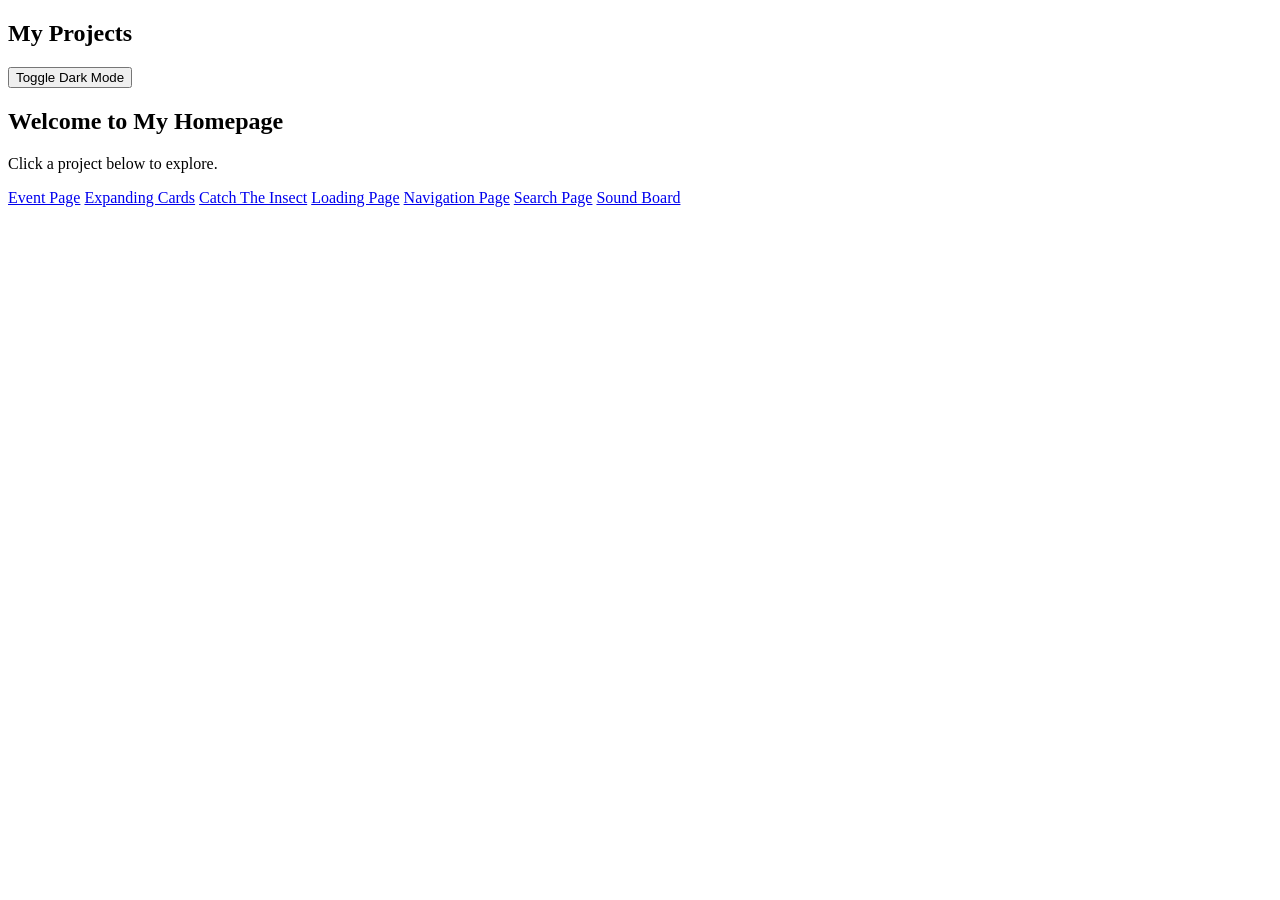
==== index.html @ 28488eb3 "Mon, Apr 6, 2026, 4:45 PM -07:00" ====
<!DOCTYPE html>
<html lang="en">
<head>
    <meta charset="UTF-8">
    <meta name="viewport" content="width=device-width, initial-scale=1.0">
    <title>My Web Projects Hub</title>

    <link rel="stylesheet" href="style/index.css">
</head>
<body>

    <!-- NAV -->
    <nav class="navbar">
        <h1 class="logo">My Projects</h1>
        <button id="toggle-dark">Toggle Dark Mode</button>
    </nav>

    <!-- HERO -->
    <header class="hero">
        <h2>Welcome to My Homepage</h2>
        <p>Click a project below to explore.</p>
    </header>

    <!-- LINKS TO PAGES -->
    <section class="projects">

        <a href="event.html" class="card">Event Page</a>
        <a href="expanding.html" class="card">Expanding Cards</a>
        <a href="insect.html" class="card">Catch The Insect</a>
        <a href="loading.html" class="card">Loading Page</a>
        <a href="navigation.html" class="card">Navigation Page</a>
        <a href="search.html" class="card">Search Page</a>
        <a href="sound.html" class="card">Sound Board</a>

    </section>

    <script src="script/index.js"></script>
</body>
</html>
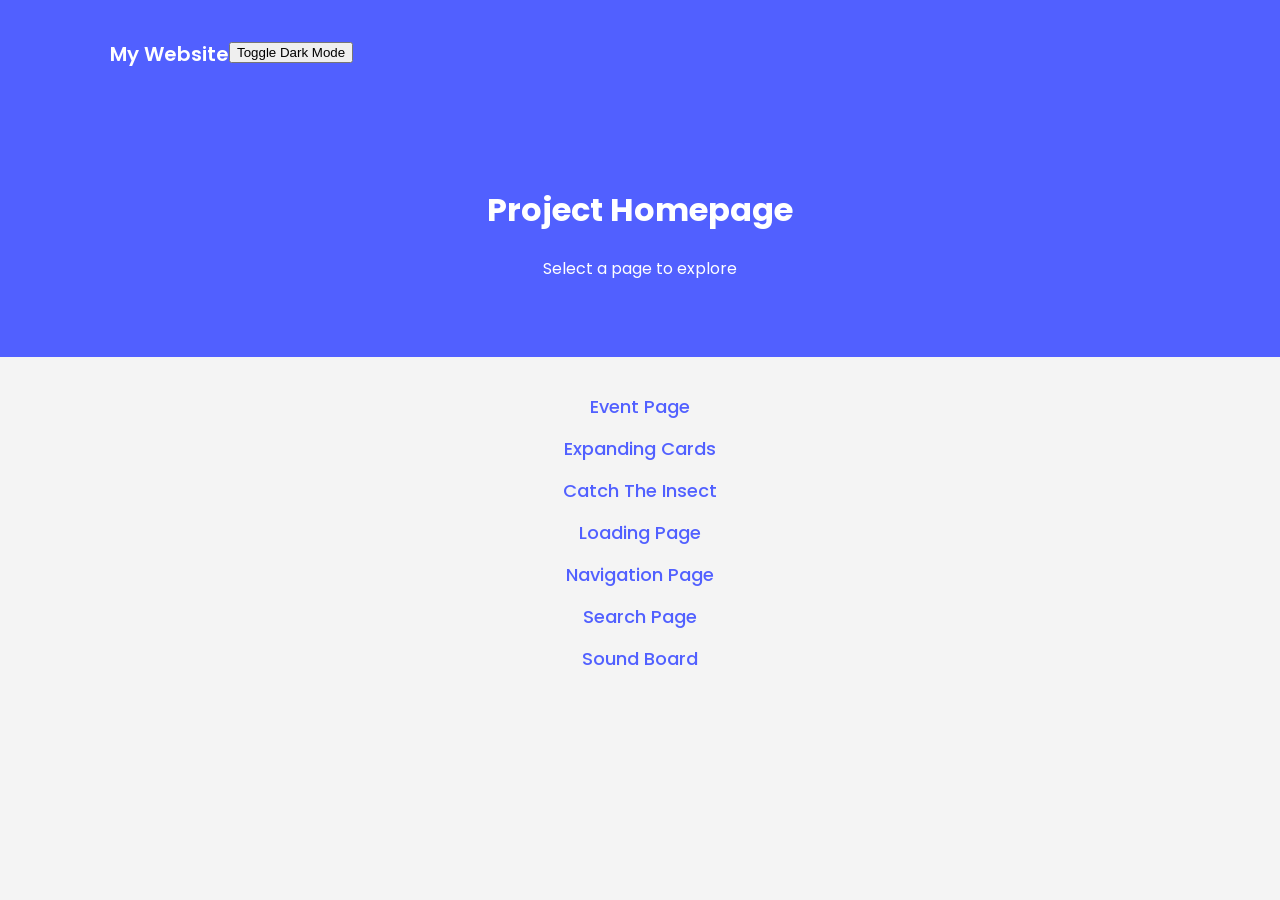
==== commit 5de36ed3: "Mon, Apr 6, 2026, 4:53 PM -07:00" ====
--- a/index.html
+++ b/index.html
@@ -3,37 +3,43 @@
 <head>
     <meta charset="UTF-8">
     <meta name="viewport" content="width=device-width, initial-scale=1.0">
-    <title>My Web Projects Hub</title>
+    <title>Homepage</title>
 
     <link rel="stylesheet" href="style/index.css">
+
+    <link href="https://fonts.googleapis.com/css2?family=Poppins:wght@300;400;600&display=swap" rel="stylesheet">
 </head>
 <body>
 
-    <!-- NAV -->
-    <nav class="navbar">
-        <h1 class="logo">My Projects</h1>
-        <button id="toggle-dark">Toggle Dark Mode</button>
+    <!-- NAVBAR -->
+    <nav class="nav">
+        <div class="container">
+            <h1 class="logo">
+                <a href="index.html">My Website</a>
+            </h1>
+
+            <button id="toggle-dark">Toggle Dark Mode</button>
+        </div>
     </nav>
+    <div class="hero">
+        <div class="container">
+            <h1>Project Homepage</h1>
+            <p>Select a page to explore</p>
+        </div>
+    </div>
 
-    <!-- HERO -->
-    <header class="hero">
-        <h2>Welcome to My Homepage</h2>
-        <p>Click a project below to explore.</p>
-    </header>
+    <section class="container content">
+        <ul class="links">
+            <li><a href="event.html">Event Page</a></li>
+            <li><a href="expanding.html">Expanding Cards</a></li>
+            <li><a href="insect.html">Catch The Insect</a></li>
+            <li><a href="loading.html">Loading Page</a></li>
+            <li><a href="nav.html">Navigation Page</a></li>
+            <li><a href="search.html">Search Page</a></li>
+            <li><a href="sound.html">Sound Board</a></li>
+        </ul>
+    </section>
+    <script src="script/index.js"></script>
 
-    <!-- LINKS TO PAGES -->
-    <section class="projects">
-
-        <a href="event.html" class="card">Event Page</a>
-        <a href="expanding.html" class="card">Expanding Cards</a>
-        <a href="insect.html" class="card">Catch The Insect</a>
-        <a href="loading.html" class="card">Loading Page</a>
-        <a href="navigation.html" class="card">Navigation Page</a>
-        <a href="search.html" class="card">Search Page</a>
-        <a href="sound.html" class="card">Sound Board</a>
-
-    </section>
-
-    <script src="script/index.js"></script>
 </body>
 </html>
--- a/style/index.css
+++ b/style/index.css
@@ -0,0 +1,94 @@
+@import url('https://fonts.googleapis.com/css2?family=Poppins:wght@300;400;600&display=swap');
+
+* {
+    box-sizing: border-box;
+}
+
+body {
+    margin: 0;
+    font-family: 'Poppins', sans-serif;
+    background-color: #f4f4f4;
+    color: #333;
+}
+
+.nav {
+    background-color: #5160FF;
+    color: #fff;
+    padding: 15px 0;
+}
+
+.nav .container {
+    max-width: 1100px;
+    margin: auto;
+    padding: 0 20px;
+    display: flex;
+    align-items: center;
+}
+
+.logo a {
+    color: #fff;
+    text-decoration: none;
+    font-weight: 600;
+    font-size: 20px;
+}
+
+.hero {
+    background-color: #5160FF;
+    color: #fff;
+    padding: 40px 20px;
+    text-align: center;
+}
+
+.container {
+    max-width: 1100px;
+    margin: auto;
+    padding: 20px;
+}
+
+.content {
+    text-align: center;
+}
+
+.links {
+    list-style: none;
+    padding: 0;
+}
+
+.links li {
+    margin: 15px 0;
+}
+
+.links a {
+    display: inline-block;
+    text-decoration: none;
+    color: #5160FF;
+    font-weight: 500;
+    font-size: 18px;
+    transition: 0.3s;
+}
+
+.links a:hover {
+    color: #000;
+    transform: scale(1.05);
+}
+
+.dark {
+    background-color: #222;
+    color: #fff;
+}
+
+.dark .nav {
+    background-color: #111;
+}
+
+.dark .hero {
+    background-color: #111;
+}
+
+.dark .links a {
+    color: #fff;
+}
+
+.dark .links a:hover {
+    color: #5160FF;
+}
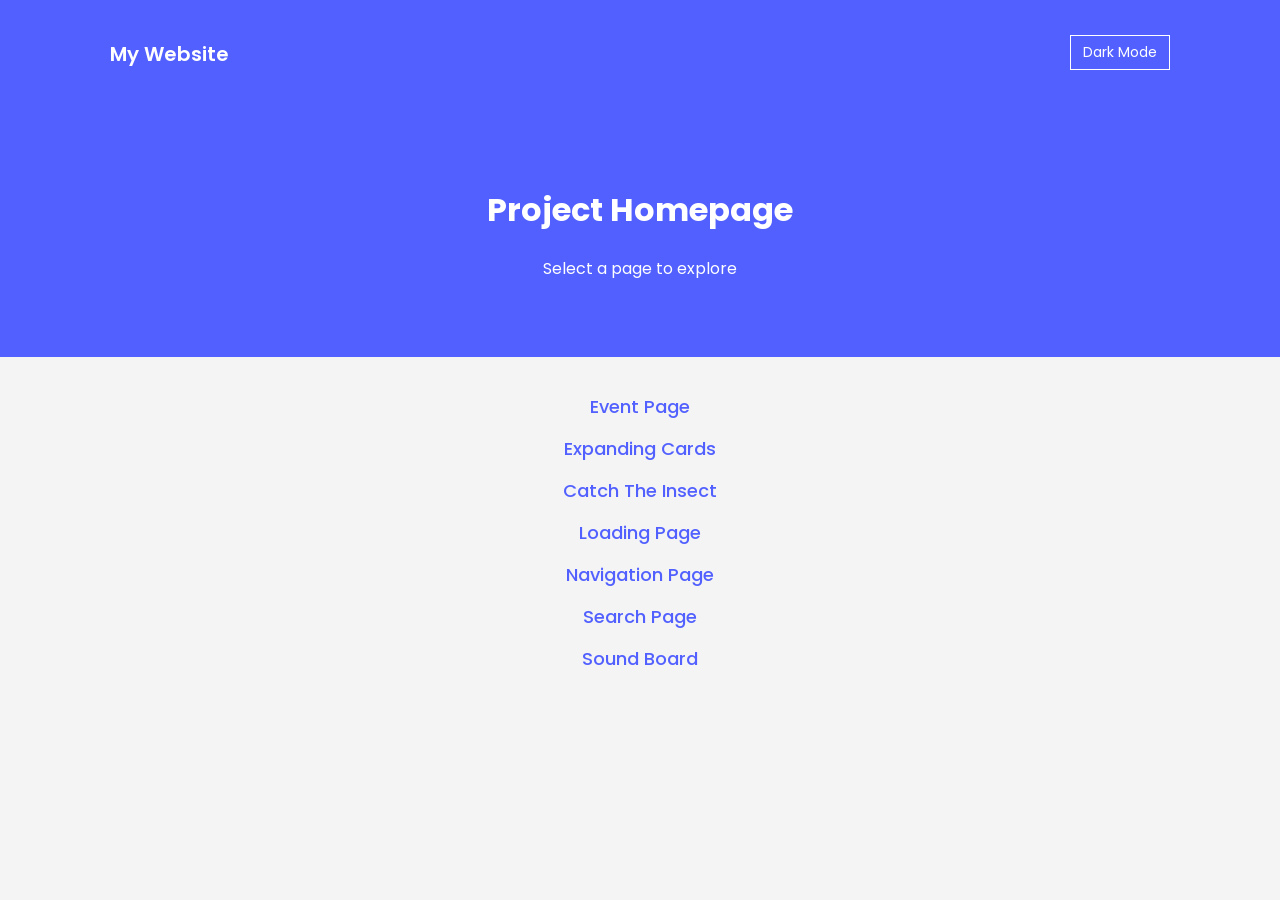
==== commit 7414fd23: "sjsjsjs" ====
--- a/index.html
+++ b/index.html
@@ -7,6 +7,7 @@
 
     <link rel="stylesheet" href="style/index.css">
 
+    <!-- FONT -->
     <link href="https://fonts.googleapis.com/css2?family=Poppins:wght@300;400;600&display=swap" rel="stylesheet">
 </head>
 <body>
@@ -18,9 +19,15 @@
                 <a href="index.html">My Website</a>
             </h1>
 
-            <button id="toggle-dark">Toggle Dark Mode</button>
+            <ul class="nav-links">
+                <li>
+                    <button id="toggle-dark" class="nav-btn">Dark Mode</button>
+                </li>
+            </ul>
         </div>
     </nav>
+
+    <!-- HERO -->
     <div class="hero">
         <div class="container">
             <h1>Project Homepage</h1>
@@ -28,6 +35,7 @@
         </div>
     </div>
 
+    <!-- LINKS -->
     <section class="container content">
         <ul class="links">
             <li><a href="event.html">Event Page</a></li>
@@ -39,6 +47,7 @@
             <li><a href="sound.html">Sound Board</a></li>
         </ul>
     </section>
+
     <script src="script/index.js"></script>
 
 </body>
--- a/style/index.css
+++ b/style/index.css
@@ -9,8 +9,10 @@
     font-family: 'Poppins', sans-serif;
     background-color: #f4f4f4;
     color: #333;
+    transition: background-color 0.3s ease, color 0.3s ease;
 }
 
+/* NAVBAR */
 .nav {
     background-color: #5160FF;
     color: #fff;
@@ -23,8 +25,10 @@
     padding: 0 20px;
     display: flex;
     align-items: center;
+    justify-content: space-between;
 }
 
+/* LOGO */
 .logo a {
     color: #fff;
     text-decoration: none;
@@ -32,6 +36,30 @@
     font-size: 20px;
 }
 
+/* NAV BUTTON */
+.nav-links {
+    list-style: none;
+    margin: 0;
+    padding: 0;
+}
+
+.nav-btn {
+    background: transparent;
+    border: 1px solid #fff;
+    color: #fff;
+    padding: 6px 12px;
+    cursor: pointer;
+    font-family: inherit;
+    font-size: 14px;
+    transition: 0.3s;
+}
+
+.nav-btn:hover {
+    background-color: #fff;
+    color: #5160FF;
+}
+
+/* HERO */
 .hero {
     background-color: #5160FF;
     color: #fff;
@@ -39,12 +67,14 @@
     text-align: center;
 }
 
+/* CONTAINER */
 .container {
     max-width: 1100px;
     margin: auto;
     padding: 20px;
 }
 
+/* LINKS SECTION */
 .content {
     text-align: center;
 }
@@ -72,6 +102,7 @@
     transform: scale(1.05);
 }
 
+/* DARK MODE */
 .dark {
     background-color: #222;
     color: #fff;
@@ -92,3 +123,12 @@
 .dark .links a:hover {
     color: #5160FF;
 }
+
+.dark .nav-btn {
+    border-color: #fff;
+}
+
+.dark .nav-btn:hover {
+    background-color: #fff;
+    color: #111;
+}
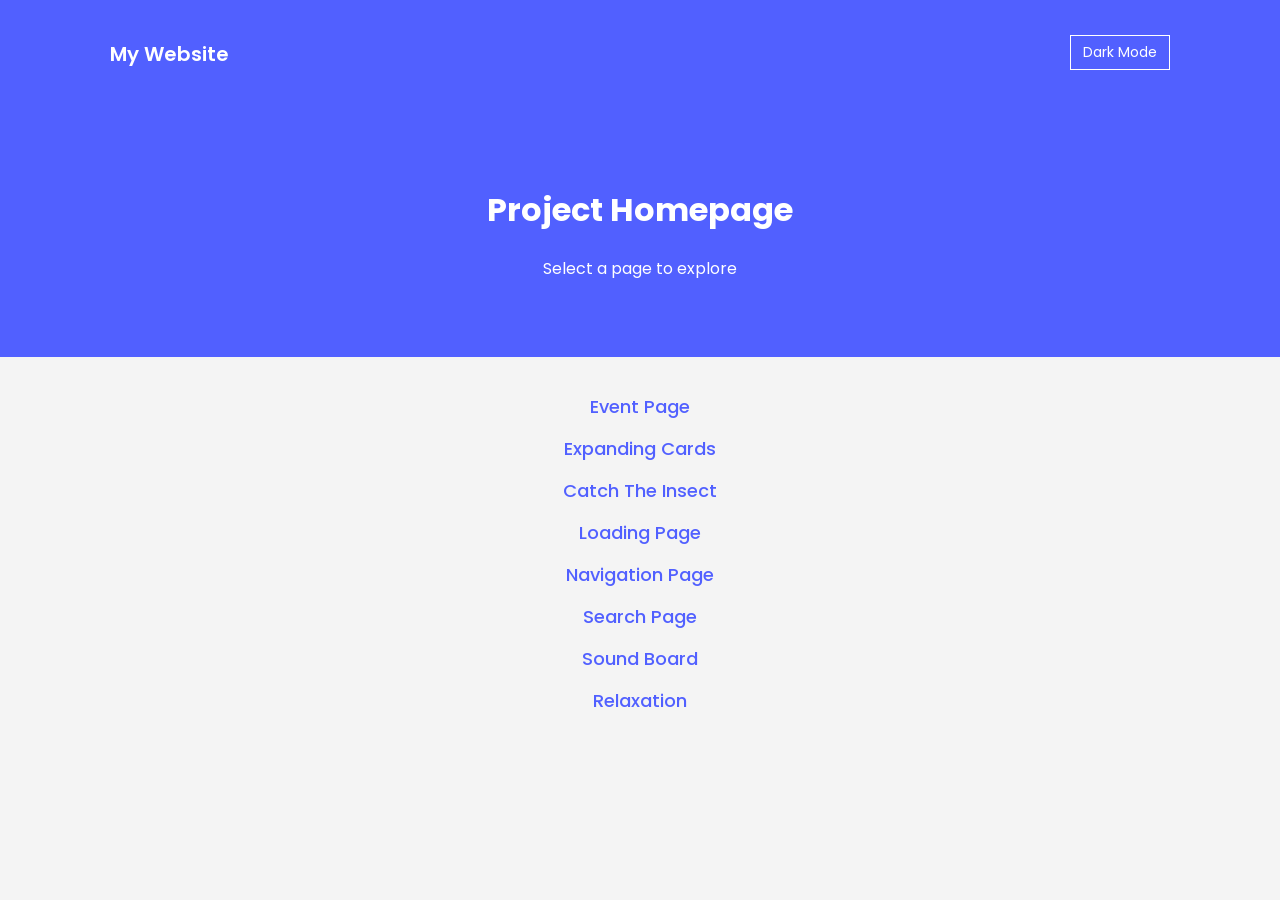
==== commit 1b88ad7a: "Tue, Apr 7, 2026, 10:15 PM -07:00" ====
--- a/index.html
+++ b/index.html
@@ -7,12 +7,12 @@
 
     <link rel="stylesheet" href="style/index.css">
 
-    <!-- FONT -->
+
     <link href="https://fonts.googleapis.com/css2?family=Poppins:wght@300;400;600&display=swap" rel="stylesheet">
 </head>
 <body>
 
-    <!-- NAVBAR -->
+
     <nav class="nav">
         <div class="container">
             <h1 class="logo">
@@ -27,7 +27,7 @@
         </div>
     </nav>
 
-    <!-- HERO -->
+
     <div class="hero">
         <div class="container">
             <h1>Project Homepage</h1>
@@ -35,16 +35,17 @@
         </div>
     </div>
 
-    <!-- LINKS -->
+
     <section class="container content">
         <ul class="links">
             <li><a href="event.html">Event Page</a></li>
             <li><a href="expanding.html">Expanding Cards</a></li>
             <li><a href="insect.html">Catch The Insect</a></li>
             <li><a href="loading.html">Loading Page</a></li>
-            <li><a href="nav.html">Navigation Page</a></li>
+            <li><a href="navigation.html">Navigation Page</a></li>
             <li><a href="search.html">Search Page</a></li>
             <li><a href="sound.html">Sound Board</a></li>
+            <li><a href="relaxer.html">Relaxation</a></li>
         </ul>
     </section>
 
--- a/style/index.css
+++ b/style/index.css
@@ -12,7 +12,6 @@
     transition: background-color 0.3s ease, color 0.3s ease;
 }
 
-/* NAVBAR */
 .nav {
     background-color: #5160FF;
     color: #fff;
@@ -28,7 +27,6 @@
     justify-content: space-between;
 }
 
-/* LOGO */
 .logo a {
     color: #fff;
     text-decoration: none;
@@ -36,7 +34,6 @@
     font-size: 20px;
 }
 
-/* NAV BUTTON */
 .nav-links {
     list-style: none;
     margin: 0;
@@ -59,7 +56,6 @@
     color: #5160FF;
 }
 
-/* HERO */
 .hero {
     background-color: #5160FF;
     color: #fff;
@@ -67,14 +63,12 @@
     text-align: center;
 }
 
-/* CONTAINER */
 .container {
     max-width: 1100px;
     margin: auto;
     padding: 20px;
 }
 
-/* LINKS SECTION */
 .content {
     text-align: center;
 }
@@ -102,7 +96,6 @@
     transform: scale(1.05);
 }
 
-/* DARK MODE */
 .dark {
     background-color: #222;
     color: #fff;
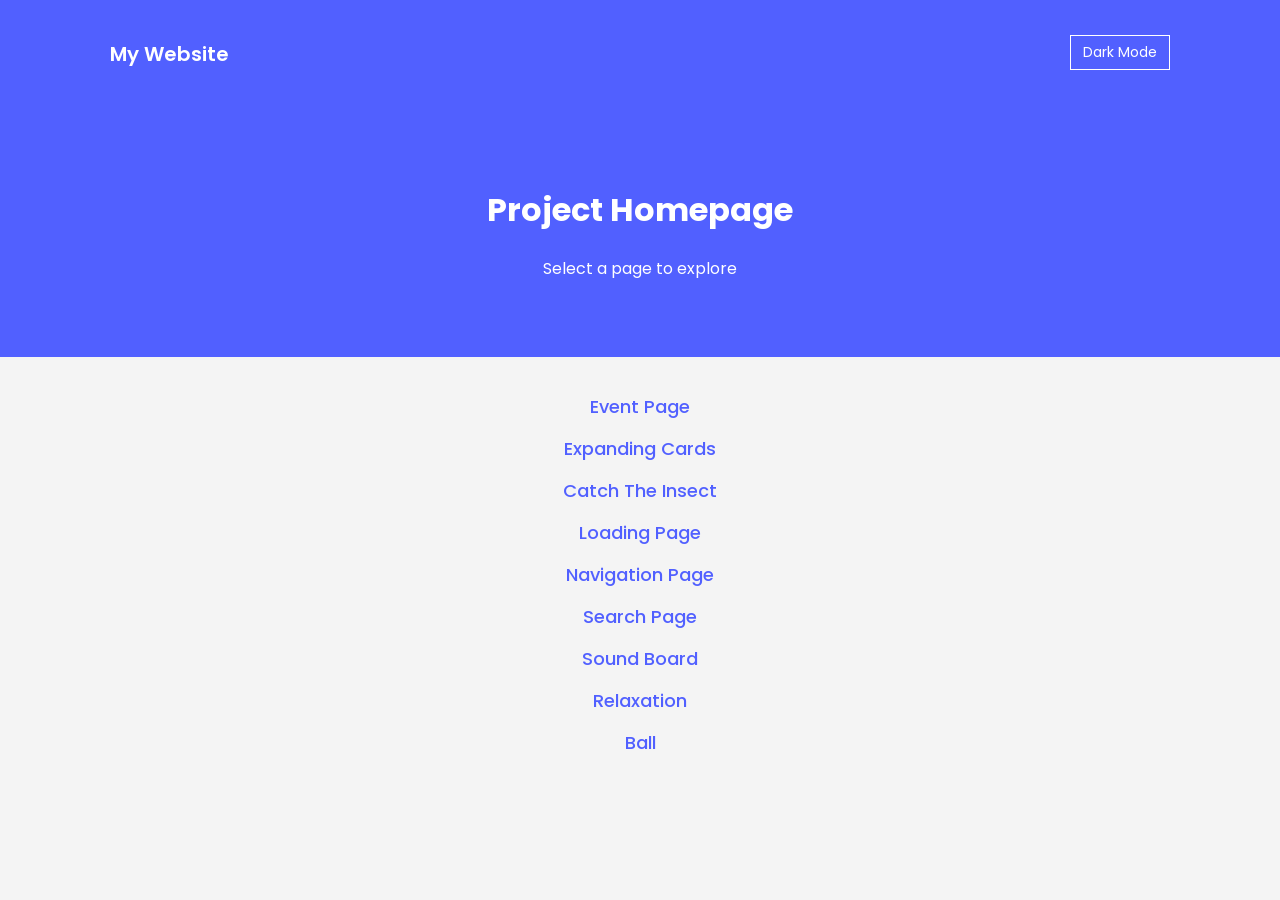
==== commit a1778122: "Mon, Apr 13, 2026, 9:53 AM -07:00" ====
--- a/index.html
+++ b/index.html
@@ -46,6 +46,7 @@
             <li><a href="search.html">Search Page</a></li>
             <li><a href="sound.html">Sound Board</a></li>
             <li><a href="relaxer.html">Relaxation</a></li>
+            <li><a href="ball.html">Ball</a></li>
         </ul>
     </section>
 
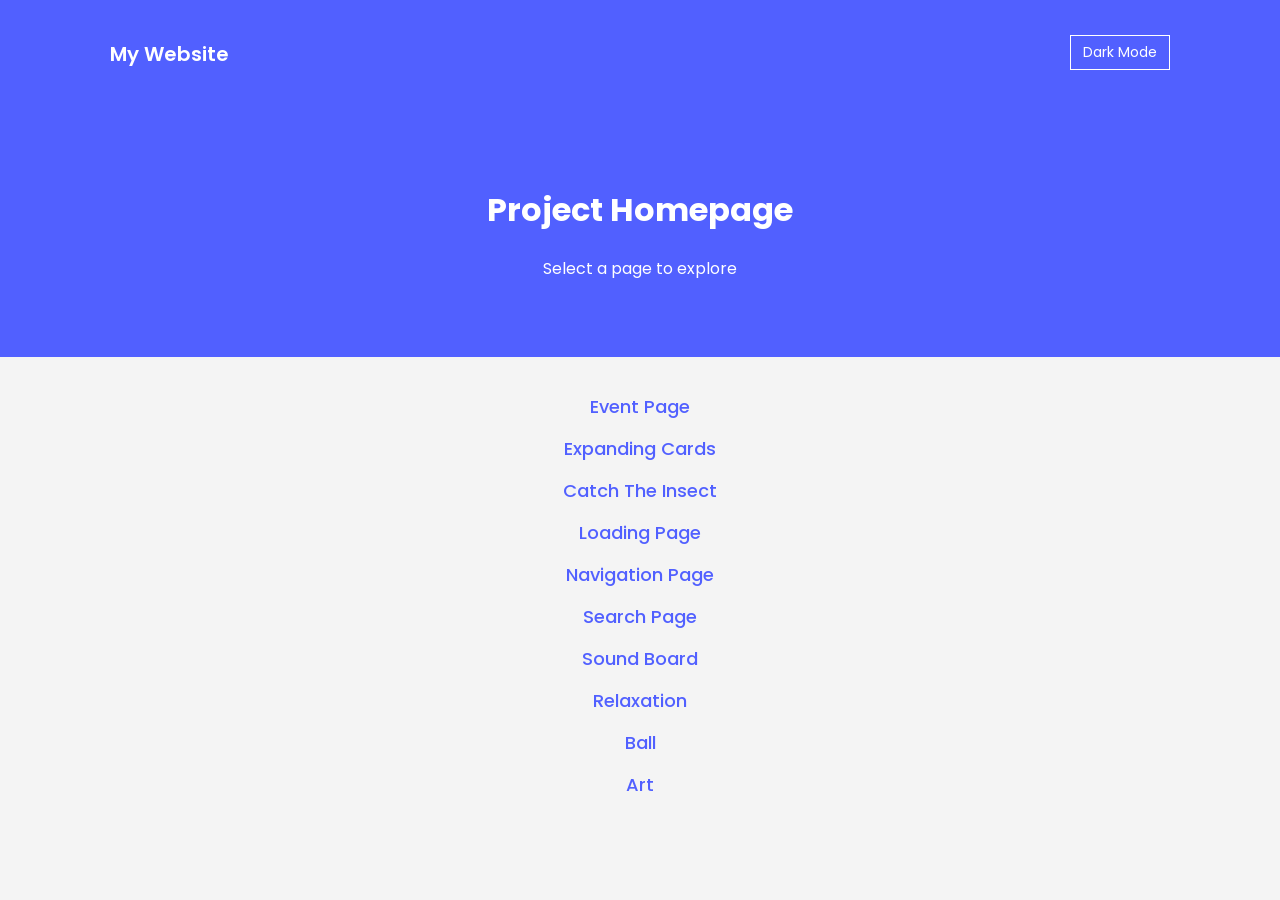
==== commit 43d58e51: "alalal" ====
--- a/index.html
+++ b/index.html
@@ -47,6 +47,8 @@
             <li><a href="sound.html">Sound Board</a></li>
             <li><a href="relaxer.html">Relaxation</a></li>
             <li><a href="ball.html">Ball</a></li>
+            <li><a href="art.html">Art</a></li>
+
         </ul>
     </section>
 
